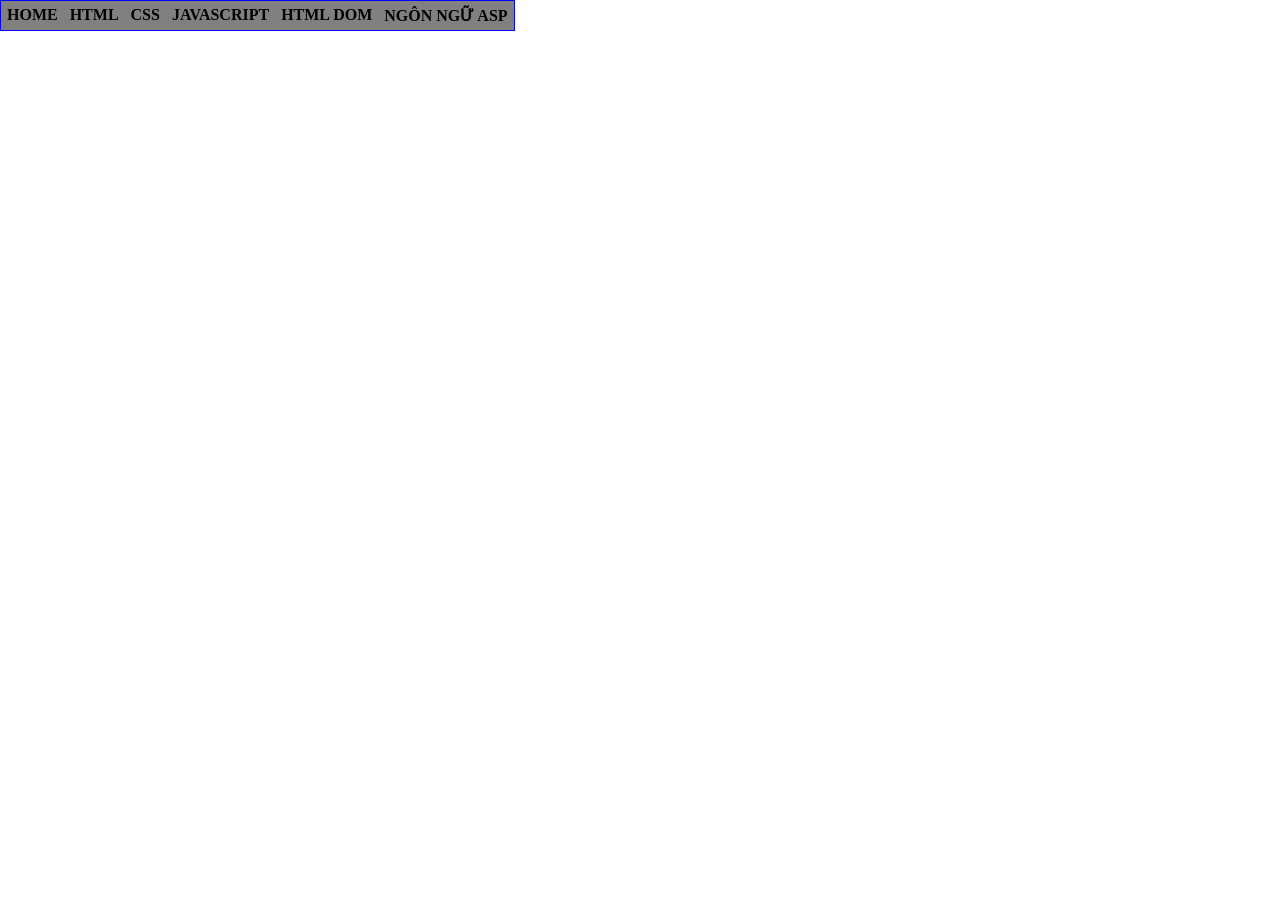
==== index.html @ 8bca84ad "Rename home.html to index.html" ====
<html>
    <head>
        <title> Nguyễn Thị Huyền - K244161786
        </title>
        <style>
            @import url(main.css);
        </style>
    </head>
    <body>
            <div id="container">  
    <ul>
    <li> <a href="#">HOME</a></li>
    <li> <a href="#">HTML</a></li>
    <li> <a href="#">CSS</a>
        <ul>
        <li> <a href="#">CSS CĂN BẢN</a></li>
        <li> <a href="#">GIAO DIỆN VỚI CSS</a></li>
        <li> <a href="#">CSS NÂNG CAO</a></li>
    </ul>
    </li>
    <li> <a href="#">JAVASCRIPT</a>
    <ul>
        <li> <a href="#">LESSON 01</a></li>
        <li> <a href="#">LESSON 02</a></li>
        <li> <a href="#">LESSON 03</a></li>
    </ul>
    </li>
    <li> <a href="#">HTML DOM</a></li>
    <li> <a href="#">NGÔN NGỮ ASP</a></li>


    </ul>
    </div>
    </body>
    
</htlm>
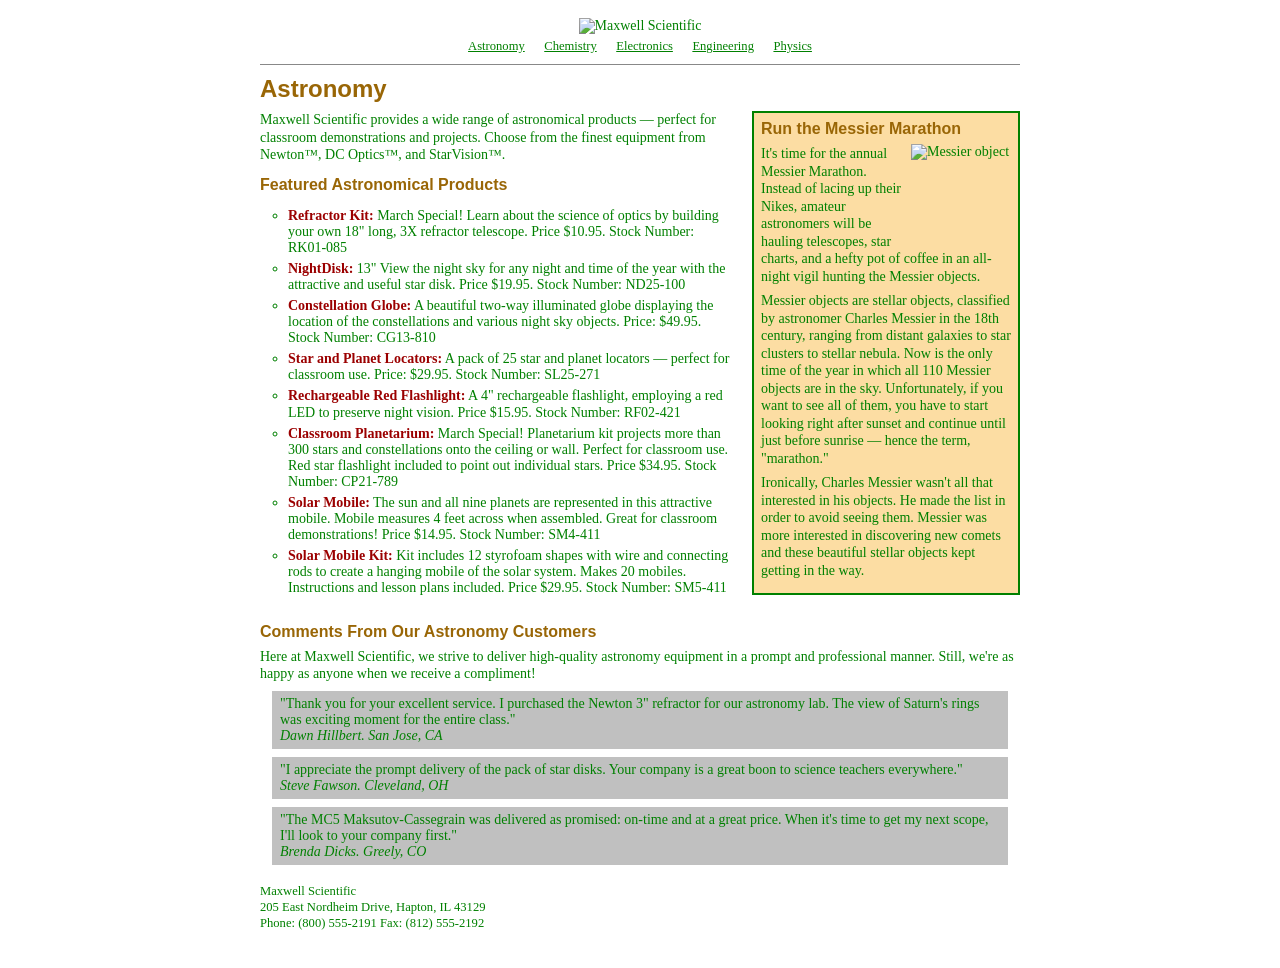
==== commit e858e55e: "Add files via upload" ====
--- a/index.html
+++ b/index.html
@@ -1,36 +1,77 @@
-<html>
-    <head>
-        <title> Nguyễn Thị Huyền - K244161786
-        </title>
-        <style>
-            @import url(main.css);
-        </style>
-    </head>
-    <body>
-            <div id="container">  
-    <ul>
-    <li> <a href="#">HOME</a></li>
-    <li> <a href="#">HTML</a></li>
-    <li> <a href="#">CSS</a>
-        <ul>
-        <li> <a href="#">CSS CĂN BẢN</a></li>
-        <li> <a href="#">GIAO DIỆN VỚI CSS</a></li>
-        <li> <a href="#">CSS NÂNG CAO</a></li>
-    </ul>
-    </li>
-    <li> <a href="#">JAVASCRIPT</a>
-    <ul>
-        <li> <a href="#">LESSON 01</a></li>
-        <li> <a href="#">LESSON 02</a></li>
-        <li> <a href="#">LESSON 03</a></li>
-    </ul>
-    </li>
-    <li> <a href="#">HTML DOM</a></li>
-    <li> <a href="#">NGÔN NGỮ ASP</a></li>
-
-
-    </ul>
-    </div>
-    </body>
-    
-</htlm>
+<!DOCTYPE html>
+<html lang="en">
+<head>
+    <meta charset="UTF-8">
+    <title>Maxwell Scientific - Astronomy</title>
+    <link rel="stylesheet" href="style.css">
+</head>
+<body>
+<div id="page">
+    <header>
+        <img class="logo" src="hinh/MWSLogo.gif" alt="Maxwell Scientific">
+        <nav>
+            <a href="#">Astronomy</a>
+            <a href="#">Chemistry</a>
+            <a href="#">Electronics</a>
+            <a href="#">Engineering</a>
+            <a href="#">Physics</a>
+        </nav>
+    </header>
+
+    <hr>
+
+    <h1>Astronomy</h1>
+
+    <div class="Article">
+        <h2>Run the Messier Marathon</h2>
+        <img class="messier" src="hinh/m20.jpg" alt="Messier object">
+        <p>It's time for the annual Messier Marathon. Instead of lacing up their Nikes, amateur astronomers will be hauling telescopes, star charts, and a hefty pot of coffee in an all-night vigil hunting the Messier objects.</p>
+        <p>Messier objects are stellar objects, classified by astronomer Charles Messier in the 18th century, ranging from distant galaxies to star clusters to stellar nebula. Now is the only time of the year in which all 110 Messier objects are in the sky. Unfortunately, if you want to see all of them, you have to start looking right after sunset and continue until just before sunrise &mdash; hence the term, "marathon."</p>
+        <p>Ironically, Charles Messier wasn't all that interested in his objects. He made the list in order to avoid seeing them. Messier was more interested in discovering new comets and these beautiful stellar objects kept getting in the way.</p>
+    </div>
+
+    <p>
+        Maxwell Scientific provides a wide range of astronomical products &mdash; perfect for classroom demonstrations and projects.
+        Choose from the finest equipment from Newton&trade;, DC Optics&trade;, and StarVision&trade;.
+    </p>
+
+    <h2 class="Special">Featured Astronomical Products</h2>
+    <ul class="products">
+        <li><b>Refractor Kit:</b> March Special! Learn about the science of optics by building your own 18" long, 3X refractor telescope. Price $10.95. Stock Number: RK01-085</li>
+        <li><b>NightDisk:</b> 13" View the night sky for any night and time of the year with the attractive and useful star disk. Price $19.95. Stock Number: ND25-100</li>
+        <li><b>Constellation Globe:</b> A beautiful two-way illuminated globe displaying the location of the constellations and various night sky objects. Price: $49.95. Stock Number: CG13-810</li>
+        <li><b>Star and Planet Locators:</b> A pack of 25 star and planet locators &mdash; perfect for classroom use. Price: $29.95. Stock Number: SL25-271</li>
+        <li><b>Rechargeable Red Flashlight:</b> A 4" rechargeable flashlight, employing a red LED to preserve night vision. Price $15.95. Stock Number: RF02-421</li>
+        <li><b>Classroom Planetarium:</b> March Special! Planetarium kit projects more than 300 stars and constellations onto the ceiling or wall. Perfect for classroom use. Red star flashlight included to point out individual stars. Price $34.95. Stock Number: CP21-789</li>
+        <li><b>Solar Mobile:</b> The sun and all nine planets are represented in this attractive mobile. Mobile measures 4 feet across when assembled. Great for classroom demonstrations! Price $14.95. Stock Number: SM4-411</li>
+        <li><b>Solar Mobile Kit:</b> Kit includes 12 styrofoam shapes with wire and connecting rods to create a hanging mobile of the solar system. Makes 20 mobiles. Instructions and lesson plans included. Price $29.95. Stock Number: SM5-411</li>
+    </ul>
+
+    <div class="clear"></div>
+
+    <h2 class="Special">Comments From Our Astronomy Customers</h2>
+    <p>Here at Maxwell Scientific, we strive to deliver high-quality astronomy equipment in a prompt and professional manner. Still, we're as happy as anyone when we receive a compliment!</p>
+
+    <blockquote>
+        "Thank you for your excellent service. I purchased the Newton 3" refractor for our astronomy lab. The view of Saturn's rings was exciting moment for the entire class."
+        <br><span>Dawn Hillbert. San Jose, CA</span>
+    </blockquote>
+
+    <blockquote>
+        "I appreciate the prompt delivery of the pack of star disks. Your company is a great boon to science teachers everywhere."
+        <br><span>Steve Fawson. Cleveland, OH</span>
+    </blockquote>
+
+    <blockquote>
+        "The MC5 Maksutov-Cassegrain was delivered as promised: on-time and at a great price. When it's time to get my next scope, I'll look to your company first."
+        <br><span>Brenda Dicks. Greely, CO</span>
+    </blockquote>
+
+    <address>
+        Maxwell Scientific<br>
+        205 East Nordheim Drive, Hapton, IL 43129<br>
+        Phone: (800) 555-2191 Fax: (812) 555-2192
+    </address>
+</div>
+</body>
+</html>
--- a/style.css
+++ b/style.css
@@ -0,0 +1,124 @@
+BODY {
+    color: green;
+    background: white no-repeat fixed center center;
+}
+H1, H2, H3, H4, H5, H6 {
+    font-family: Arial, Helvetica, sans-serif;
+}
+ADDRESS {
+    font-size: 0.9em;
+    font-style: normal;
+    text-align: center;
+    text-transform: uppercase;
+}
+BLOCKQUOTE {
+    background-color: silver;
+}
+UL {
+    list-style: circle url(hinh/Apple.jpg) outside;
+}
+UL B {
+    color: rgb(155,0,0);
+}
+A {
+    font-size: 0.9em;
+    color: green;
+}
+A:hover {
+    color: red;
+    text-transform: uppercase;
+    font-weight: bold;
+}
+.Special {
+    color: rgb(153,102,6);
+    font-weight: bold;
+}
+DIV.Article {
+    padding: 0.5em;
+    border-style: solid;
+    border-width: 2px;
+    background-color: rgb(252,221,163);
+    width: 250px;
+    float: right;
+}
+
+/* Bố cục bổ sung để trang gần giống hình minh họa */
+body {
+    margin: 0;
+    font-family: "Times New Roman", Times, serif;
+    font-size: 14px;
+}
+#page {
+    width: 760px;
+    margin: 18px auto;
+    padding: 0 14px 18px;
+}
+header {
+    text-align: center;
+}
+.logo {
+    width: 362px;
+    max-width: 100%;
+}
+nav {
+    margin: 4px 0 10px;
+    word-spacing: 16px;
+}
+nav a {
+    word-spacing: normal;
+}
+hr {
+    border: 0;
+    border-top: 1px solid #888;
+}
+h1 {
+    color: rgb(153,102,6);
+    font-size: 24px;
+    margin: 10px 0 8px;
+}
+h2 {
+    font-size: 16px;
+    margin: 12px 0 6px;
+}
+p {
+    line-height: 1.25;
+    margin: 7px 0;
+}
+.products {
+    margin-right: 285px;
+    padding-left: 28px;
+}
+.products li {
+    margin-bottom: 5px;
+    line-height: 1.15;
+}
+.Article {
+    margin: 0 0 12px 18px;
+}
+.Article h2 {
+    color: rgb(153,102,6);
+    margin-top: 0;
+}
+.messier {
+    width: 100px;
+    height: 98px;
+    float: right;
+    margin: 0 0 6px 8px;
+}
+.clear {
+    clear: both;
+}
+blockquote {
+    margin: 8px 12px;
+    padding: 5px 8px;
+    color: green;
+}
+blockquote span {
+    font-style: italic;
+}
+address {
+    margin-top: 18px;
+    text-align: left;
+    text-transform: none;
+    line-height: 1.3;
+}
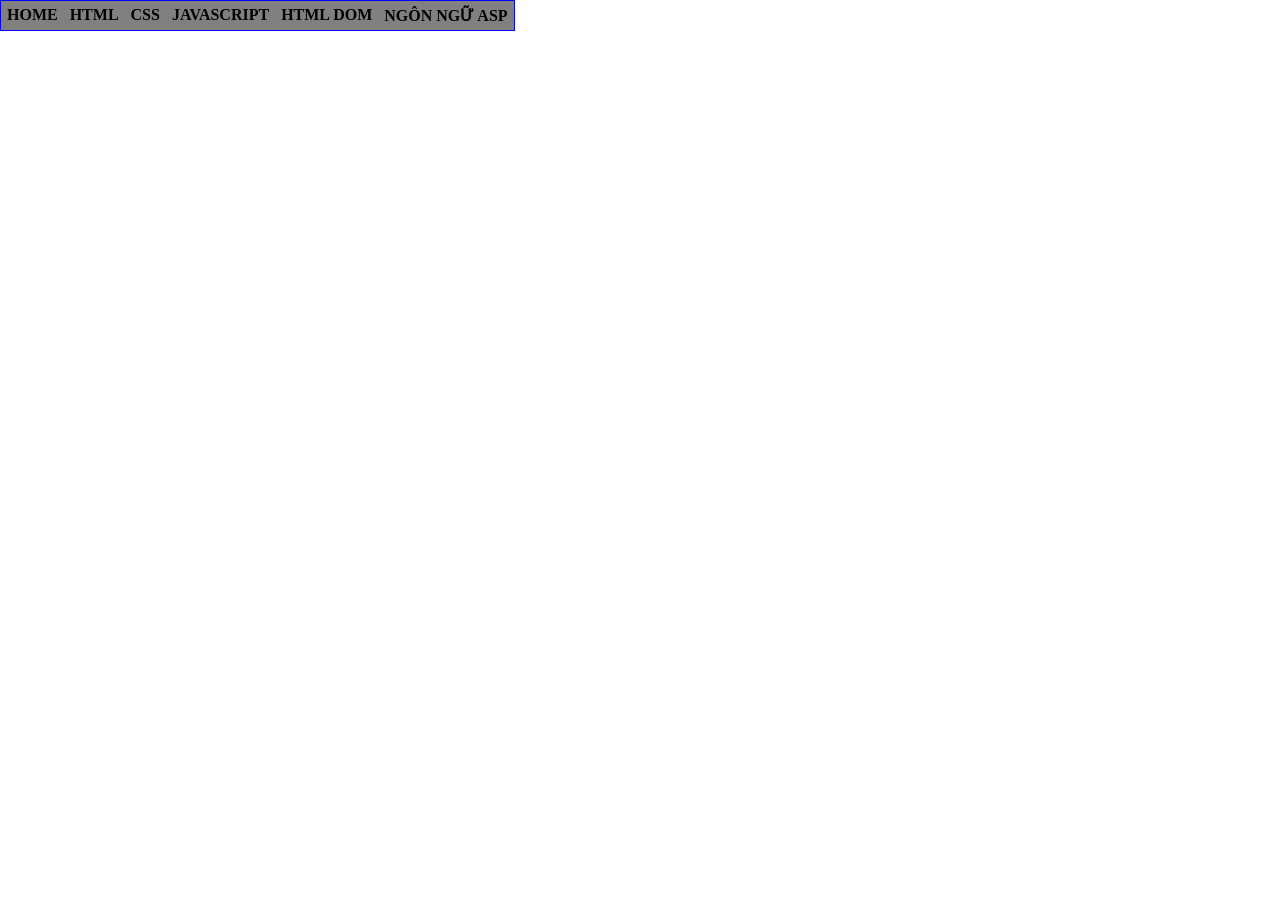
==== commit 1876ee9d: "Add files via upload" ====
--- a/index.html
+++ b/index.html
@@ -1,77 +1,36 @@
-<!DOCTYPE html>
-<html lang="en">
-<head>
-    <meta charset="UTF-8">
-    <title>Maxwell Scientific - Astronomy</title>
-    <link rel="stylesheet" href="style.css">
-</head>
-<body>
-<div id="page">
-    <header>
-        <img class="logo" src="hinh/MWSLogo.gif" alt="Maxwell Scientific">
-        <nav>
-            <a href="#">Astronomy</a>
-            <a href="#">Chemistry</a>
-            <a href="#">Electronics</a>
-            <a href="#">Engineering</a>
-            <a href="#">Physics</a>
-        </nav>
-    </header>
-
-    <hr>
-
-    <h1>Astronomy</h1>
-
-    <div class="Article">
-        <h2>Run the Messier Marathon</h2>
-        <img class="messier" src="hinh/m20.jpg" alt="Messier object">
-        <p>It's time for the annual Messier Marathon. Instead of lacing up their Nikes, amateur astronomers will be hauling telescopes, star charts, and a hefty pot of coffee in an all-night vigil hunting the Messier objects.</p>
-        <p>Messier objects are stellar objects, classified by astronomer Charles Messier in the 18th century, ranging from distant galaxies to star clusters to stellar nebula. Now is the only time of the year in which all 110 Messier objects are in the sky. Unfortunately, if you want to see all of them, you have to start looking right after sunset and continue until just before sunrise &mdash; hence the term, "marathon."</p>
-        <p>Ironically, Charles Messier wasn't all that interested in his objects. He made the list in order to avoid seeing them. Messier was more interested in discovering new comets and these beautiful stellar objects kept getting in the way.</p>
-    </div>
-
-    <p>
-        Maxwell Scientific provides a wide range of astronomical products &mdash; perfect for classroom demonstrations and projects.
-        Choose from the finest equipment from Newton&trade;, DC Optics&trade;, and StarVision&trade;.
-    </p>
-
-    <h2 class="Special">Featured Astronomical Products</h2>
-    <ul class="products">
-        <li><b>Refractor Kit:</b> March Special! Learn about the science of optics by building your own 18" long, 3X refractor telescope. Price $10.95. Stock Number: RK01-085</li>
-        <li><b>NightDisk:</b> 13" View the night sky for any night and time of the year with the attractive and useful star disk. Price $19.95. Stock Number: ND25-100</li>
-        <li><b>Constellation Globe:</b> A beautiful two-way illuminated globe displaying the location of the constellations and various night sky objects. Price: $49.95. Stock Number: CG13-810</li>
-        <li><b>Star and Planet Locators:</b> A pack of 25 star and planet locators &mdash; perfect for classroom use. Price: $29.95. Stock Number: SL25-271</li>
-        <li><b>Rechargeable Red Flashlight:</b> A 4" rechargeable flashlight, employing a red LED to preserve night vision. Price $15.95. Stock Number: RF02-421</li>
-        <li><b>Classroom Planetarium:</b> March Special! Planetarium kit projects more than 300 stars and constellations onto the ceiling or wall. Perfect for classroom use. Red star flashlight included to point out individual stars. Price $34.95. Stock Number: CP21-789</li>
-        <li><b>Solar Mobile:</b> The sun and all nine planets are represented in this attractive mobile. Mobile measures 4 feet across when assembled. Great for classroom demonstrations! Price $14.95. Stock Number: SM4-411</li>
-        <li><b>Solar Mobile Kit:</b> Kit includes 12 styrofoam shapes with wire and connecting rods to create a hanging mobile of the solar system. Makes 20 mobiles. Instructions and lesson plans included. Price $29.95. Stock Number: SM5-411</li>
-    </ul>
-
-    <div class="clear"></div>
-
-    <h2 class="Special">Comments From Our Astronomy Customers</h2>
-    <p>Here at Maxwell Scientific, we strive to deliver high-quality astronomy equipment in a prompt and professional manner. Still, we're as happy as anyone when we receive a compliment!</p>
-
-    <blockquote>
-        "Thank you for your excellent service. I purchased the Newton 3" refractor for our astronomy lab. The view of Saturn's rings was exciting moment for the entire class."
-        <br><span>Dawn Hillbert. San Jose, CA</span>
-    </blockquote>
-
-    <blockquote>
-        "I appreciate the prompt delivery of the pack of star disks. Your company is a great boon to science teachers everywhere."
-        <br><span>Steve Fawson. Cleveland, OH</span>
-    </blockquote>
-
-    <blockquote>
-        "The MC5 Maksutov-Cassegrain was delivered as promised: on-time and at a great price. When it's time to get my next scope, I'll look to your company first."
-        <br><span>Brenda Dicks. Greely, CO</span>
-    </blockquote>
-
-    <address>
-        Maxwell Scientific<br>
-        205 East Nordheim Drive, Hapton, IL 43129<br>
-        Phone: (800) 555-2191 Fax: (812) 555-2192
-    </address>
-</div>
-</body>
-</html>+<html>
+    <head>
+        <title> Nguyễn Thị Huyền - K244161786
+        </title>
+        <style>
+            @import url(main.css);
+        </style>
+    </head>
+    <body>
+            <div id="container">  
+    <ul>
+    <li> <a href="#">HOME</a></li>
+    <li> <a href="#">HTML</a></li>
+    <li> <a href="#">CSS</a>
+        <ul>
+        <li> <a href="#">Bài tập 42</a></li>
+        <li> <a href="#">GIAO DIỆN VỚI CSS</a></li>
+        <li> <a href="#">CSS NÂNG CAO</a></li>
+    </ul>
+    </li>
+    <li> <a href="#">JAVASCRIPT</a>
+    <ul>
+        <li> <a href="#">LESSON 01</a></li>
+        <li> <a href="#">LESSON 02</a></li>
+        <li> <a href="#">LESSON 03</a></li>
+    </ul>
+    </li>
+    <li> <a href="#">HTML DOM</a></li>
+    <li> <a href="#">NGÔN NGỮ ASP</a></li>
+
+
+    </ul>
+    </div>
+    </body>
+    
+</htlm>
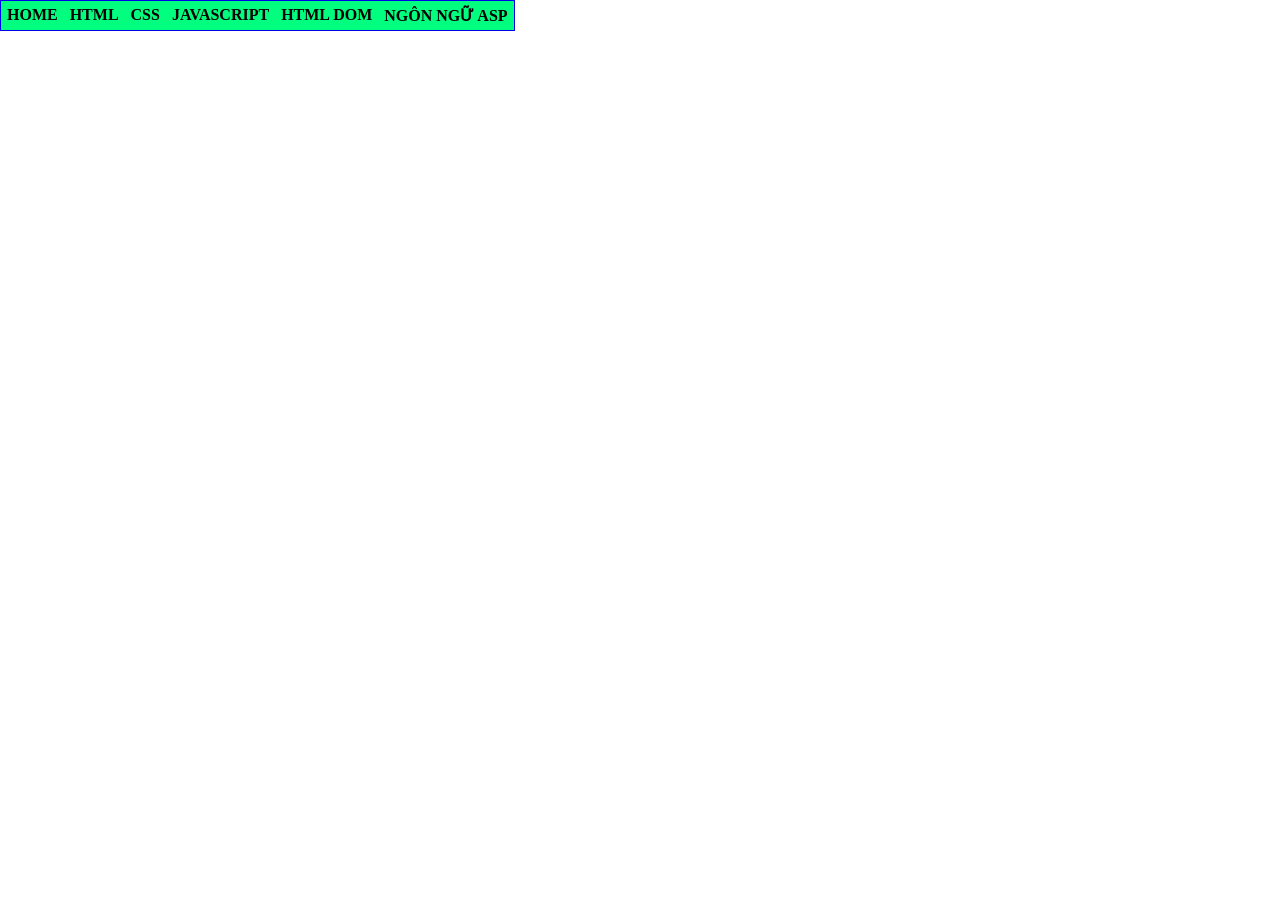
==== commit 47e7d326: "Add files via upload" ====
--- a/index.html
+++ b/index.html
@@ -13,7 +13,7 @@
     <li> <a href="#">HTML</a></li>
     <li> <a href="#">CSS</a>
         <ul>
-        <li> <a href="#">Bài tập 42</a></li>
+        <li> <a href="Bai42\Bai42.html">Bài tập 42</a></li>
         <li> <a href="#">GIAO DIỆN VỚI CSS</a></li>
         <li> <a href="#">CSS NÂNG CAO</a></li>
     </ul>
